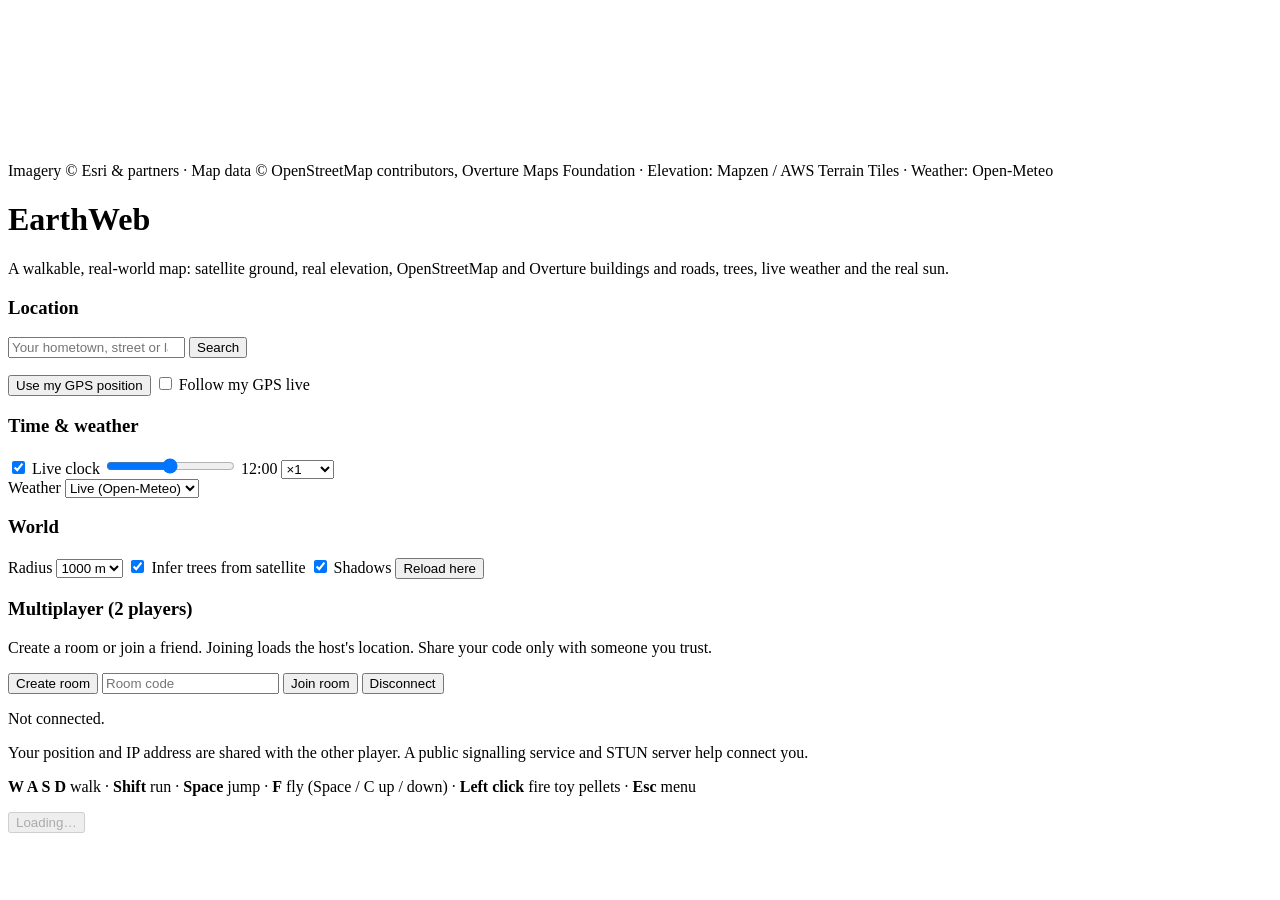
==== index.html @ 117489a5 "Add files via upload" ====
<!doctype html>
<html lang="en">
<head>
  <meta charset="utf-8">
  <meta name="viewport" content="width=device-width, initial-scale=1">
  <title>EarthWeb — walk your hometown</title>
  <link rel="stylesheet" href="css/style.css">
  <script type="importmap">
    { "imports": {
        "three": "./vendor/three/three.module.js",
        "three/addons/": "./vendor/three/"
    } }
  </script>
</head>
<body>
  <canvas id="view"></canvas>

  <div id="crosshair"></div>
  <div id="hud" hidden>
    <div id="hud-place"></div>
    <div id="hud-pos"></div>
    <div id="hud-env"></div>
    <div id="hud-map"></div>
  </div>
  <canvas id="minimap" width="180" height="180" hidden></canvas>
  <div id="toast" hidden></div>
  <div id="credits">Imagery © Esri &amp; partners · Map data © OpenStreetMap contributors, Overture Maps Foundation · Elevation: Mapzen / AWS Terrain Tiles · Weather: Open-Meteo</div>

  <div id="loading" class="overlay" hidden>
    <div class="panel narrow">
      <h2 id="loading-title">Building your world…</h2>
      <ul id="status"></ul>
      <button id="loading-retry" hidden>Back to menu</button>
    </div>
  </div>

  <div id="menu" class="overlay">
    <div class="panel">
      <h1>EarthWeb</h1>
      <p class="sub">A walkable, real-world map: satellite ground, real elevation, OpenStreetMap and Overture buildings and roads, trees, live weather and the real sun.</p>

      <section>
        <h3>Location</h3>
        <form id="search-form">
          <input id="q" type="search" placeholder="Your hometown, street or landmark…" autocomplete="off">
          <button type="submit">Search</button>
        </form>
        <ul id="results"></ul>
        <div class="row">
          <button id="gps" type="button">Use my GPS position</button>
          <label><input id="follow" type="checkbox"> Follow my GPS live</label>
        </div>
      </section>

      <section>
        <h3>Time &amp; weather</h3>
        <div class="row">
          <label><input id="live" type="checkbox" checked> Live clock</label>
          <input id="hour" type="range" min="0" max="24" step="0.05" value="12">
          <span id="hour-label">12:00</span>
          <select id="speed" title="Time speed">
            <option value="1">×1</option><option value="60">×60</option><option value="600">×600</option>
          </select>
        </div>
        <div class="row">
          <label>Weather
            <select id="wx">
              <option value="live">Live (Open-Meteo)</option>
              <option value="clear">Clear</option><option value="cloudy">Overcast</option>
              <option value="fog">Fog</option><option value="rain">Rain</option>
              <option value="snow">Snow</option><option value="storm">Thunderstorm</option>
            </select>
          </label>
        </div>
      </section>

      <section>
        <h3>World</h3>
        <div class="row">
          <label>Radius
            <select id="radius"><option value="500">500 m</option><option value="1000" selected>1000 m</option><option value="2000">2000 m</option></select>
          </label>
          <label><input id="infer" type="checkbox" checked> Infer trees from satellite</label>
          <label><input id="shadows" type="checkbox" checked> Shadows</label>
          <button id="reload" type="button">Reload here</button>
        </div>
      </section>

      <section>
        <h3>Multiplayer (2 players)</h3>
        <p class="sub">Create a room or join a friend. Joining loads the host's location. Share your code only with someone you trust.</p>
        <div class="row">
          <button id="mp-host" type="button">Create room</button>
          <input id="mp-code" type="text" placeholder="Room code" autocomplete="off" spellcheck="false" maxlength="24" aria-label="Room code">
          <button id="mp-join" type="button">Join room</button>
          <button id="mp-leave" type="button">Disconnect</button>
        </div>
        <p id="mp-status" class="sub" role="status">Not connected.</p>
        <p class="sub">Your position and IP address are shared with the other player. A public signalling service and STUN server help connect you.</p>
      </section>

      <p class="keys"><b>W A S D</b> walk · <b>Shift</b> run · <b>Space</b> jump · <b>F</b> fly (Space / C up / down) · <b>Left click</b> fire toy pellets · <b>Esc</b> menu</p>
      <button id="walk" class="primary" type="button" disabled>Loading…</button>
    </div>
  </div>

  <script type="module" src="src/main.js"></script>
</body>
</html>
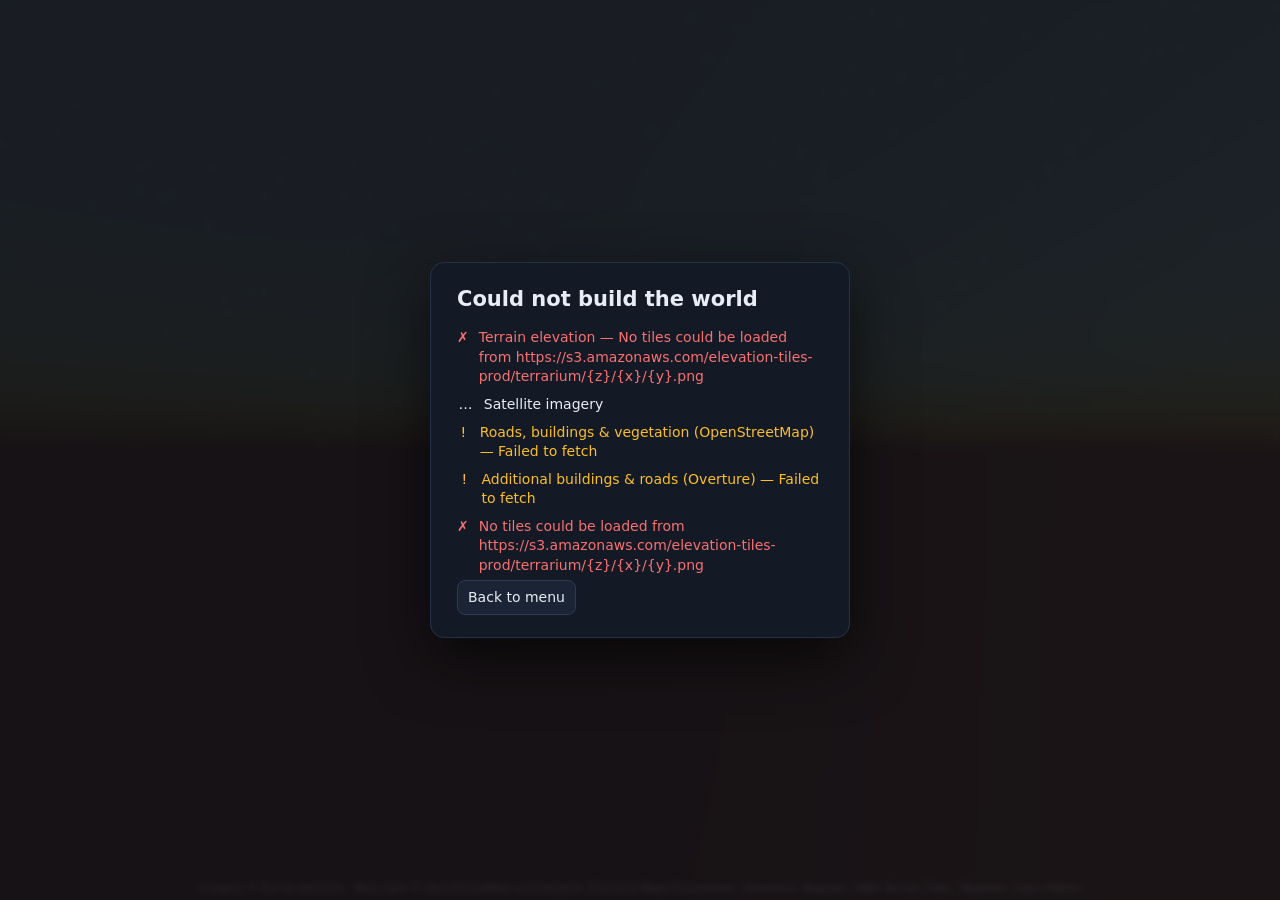
==== commit 8ca1b78d: "Add files via upload" ====
--- a/index.html
+++ b/index.html
@@ -99,7 +99,7 @@
         <p class="sub">Your position and IP address are shared with the other player. A public signalling service and STUN server help connect you.</p>
       </section>
 
-      <p class="keys"><b>W A S D</b> walk · <b>Shift</b> run · <b>Space</b> jump · <b>F</b> fly (Space / C up / down) · <b>Left click</b> fire toy pellets · <b>Esc</b> menu</p>
+      <p class="keys"><b>W A S D</b> walk · <b>Shift</b> run · <b>Space</b> jump · <b>F</b> fly (Space / C up / down) · <b>Left click</b> fire toy pellets · <b>Hold right click</b> aim · <b>Esc</b> menu</p>
       <button id="walk" class="primary" type="button" disabled>Loading…</button>
     </div>
   </div>
--- a/css/style.css
+++ b/css/style.css
@@ -0,0 +1,40 @@
+* { box-sizing: border-box; }
+html, body { margin: 0; height: 100%; overflow: hidden; background: #0b0e14; color: #e8edf5; font: 14px/1.4 system-ui, Segoe UI, sans-serif; }
+#view { position: fixed; inset: 0; width: 100%; height: 100%; display: block; }
+[hidden] { display: none !important; }
+
+#crosshair { position: fixed; left: 50%; top: 50%; width: 6px; height: 6px; margin: -3px; border-radius: 50%; background: rgba(255,255,255,.7); pointer-events: none; }
+#hud { position: fixed; left: 12px; top: 12px; padding: 8px 12px; border-radius: 8px; background: rgba(8,12,20,.55); backdrop-filter: blur(4px); pointer-events: none; font-variant-numeric: tabular-nums; }
+#hud-place { font-weight: 600; margin-bottom: 2px; }
+#hud-pos, #hud-env, #hud-map { opacity: .85; font-size: 12.5px; }
+#minimap { position: fixed; right: 12px; bottom: 34px; width: 180px; height: 180px; border-radius: 50%; border: 2px solid rgba(255,255,255,.6); box-shadow: 0 2px 12px rgba(0,0,0,.5); pointer-events: none; }
+#toast { position: fixed; left: 50%; top: 14px; transform: translateX(-50%); padding: 6px 14px; border-radius: 999px; background: rgba(8,12,20,.8); font-size: 13px; pointer-events: none; }
+#credits { position: fixed; left: 0; right: 0; bottom: 4px; text-align: center; font-size: 11px; opacity: .55; pointer-events: none; text-shadow: 0 1px 2px #000; }
+
+.overlay { position: fixed; inset: 0; display: grid; place-items: center; background: rgba(6,9,15,.72); backdrop-filter: blur(3px); overflow: auto; }
+.panel { width: min(640px, 94vw); padding: 22px 26px; border-radius: 14px; background: #131a26; border: 1px solid #263248; box-shadow: 0 20px 60px rgba(0,0,0,.6); }
+.panel.narrow { width: min(420px, 94vw); }
+h1 { margin: 0; font-size: 28px; letter-spacing: .5px; }
+h2 { margin: 0 0 10px; }
+h3 { margin: 16px 0 6px; font-size: 12px; text-transform: uppercase; letter-spacing: 1px; color: #7f93b0; }
+.sub { margin: 4px 0 0; color: #9fb0c8; }
+.row { display: flex; flex-wrap: wrap; gap: 10px 16px; align-items: center; margin-top: 8px; }
+.keys { margin: 16px 0 12px; color: #9fb0c8; font-size: 13px; }
+
+input[type=search] { flex: 1; min-width: 0; }
+#search-form { display: flex; gap: 8px; }
+input[type=search], input[type=text], select, button { font: inherit; color: inherit; background: #1b2434; border: 1px solid #2c3a52; border-radius: 8px; padding: 7px 10px; }
+button { cursor: pointer; }
+button:hover:not(:disabled) { background: #243149; }
+button:disabled { opacity: .5; cursor: default; }
+button.primary { width: 100%; padding: 12px; font-size: 16px; font-weight: 600; background: #2563eb; border-color: #3b82f6; }
+button.primary:hover:not(:disabled) { background: #1d4fd0; }
+input[type=range] { flex: 1; min-width: 120px; }
+label { display: inline-flex; align-items: center; gap: 6px; }
+
+#results { list-style: none; margin: 6px 0 0; padding: 0; max-height: 150px; overflow: auto; }
+#results li button { width: 100%; text-align: left; margin-top: 4px; font-size: 13px; }
+#status { list-style: none; margin: 0; padding: 0; }
+#status li { padding: 4px 0; display: flex; gap: 10px; }
+#status .ok { color: #4ade80; } #status .warn { color: #fbbf24; } #status .error { color: #f87171; }
+#status i { font-style: normal; width: 1.2em; text-align: center; }
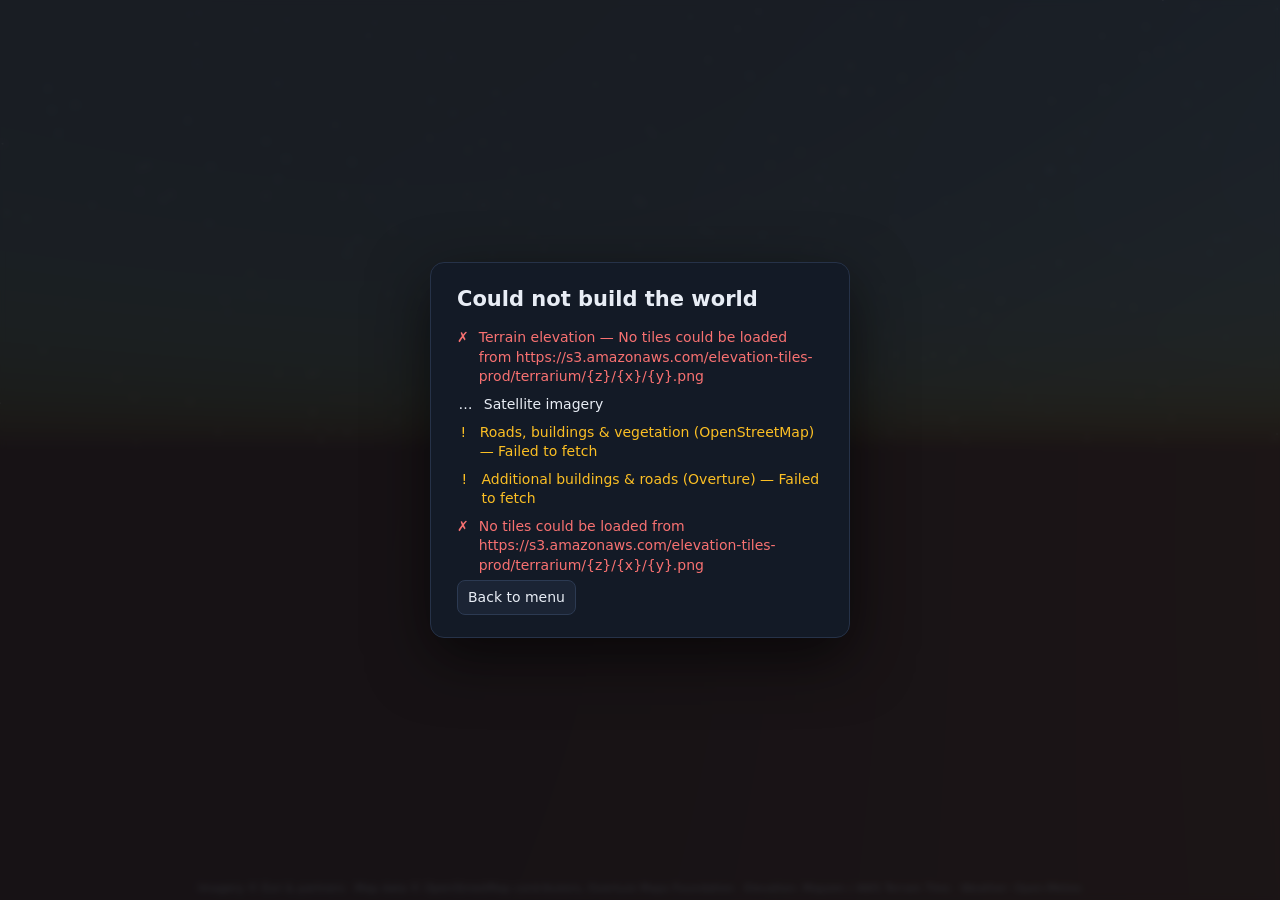
==== commit d51c2a35: "Add files via upload" ====
--- a/index.html
+++ b/index.html
@@ -78,7 +78,7 @@
         <h3>World</h3>
         <div class="row">
           <label>Radius
-            <select id="radius"><option value="500">500 m</option><option value="1000" selected>1000 m</option><option value="2000">2000 m</option></select>
+            <select id="radius"><option value="500">500 m</option><option value="1000" selected>1000 m</option><option value="2000">2000 m</option><option value="4000">4000 m (high GPU)</option><option value="6000">6000 m (very high GPU)</option></select>
           </label>
           <label><input id="infer" type="checkbox" checked> Infer trees from satellite</label>
           <label><input id="shadows" type="checkbox" checked> Shadows</label>
@@ -100,6 +100,7 @@
       </section>
 
       <p class="keys"><b>W A S D</b> walk · <b>Shift</b> run · <b>Space</b> jump · <b>F</b> fly (Space / C up / down) · <b>Left click</b> fire toy pellets · <b>Hold right click</b> aim · <b>Esc</b> menu</p>
+      <p class="keys"><b>P</b> spawn plane · <b>E</b> enter / exit · Pilot: <b>W / S</b> speed, <b>A / D</b> turn, <b>Space / C</b> climb / descend. Land and stop to exit.</p>
       <button id="walk" class="primary" type="button" disabled>Loading…</button>
     </div>
   </div>
